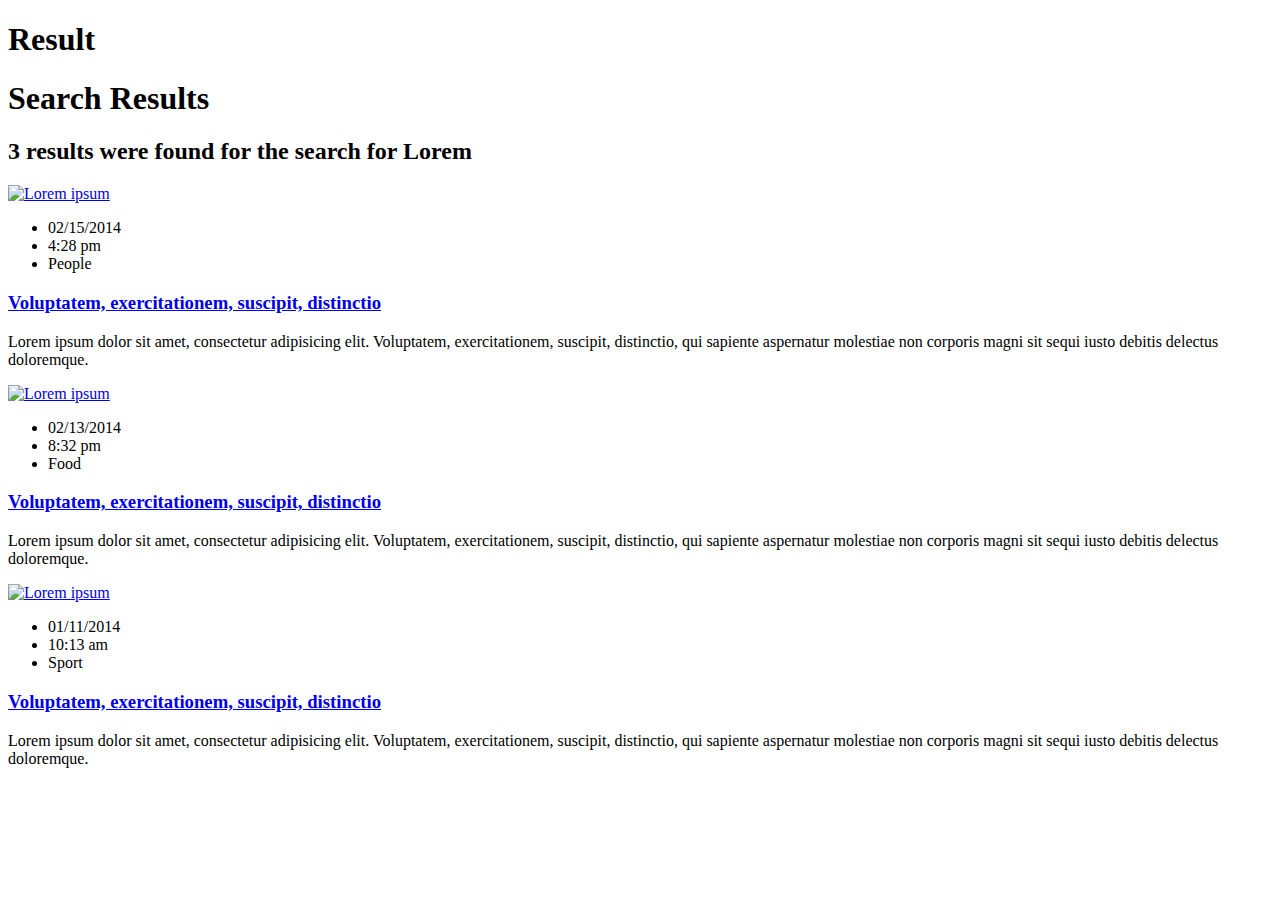
==== src/main/resources/templates/result.html @ 08041b1a "init" ====
<!DOCTYPE html>
<html lang="en" xmlns:th="http://www.thymeleaf.org">
<head>
    <meta charset="UTF-8">
    <title>Result</title>
</head>
<body>
    <h1>Result</h1>
    <div th:text="${message}"></div>
    <div class="container">

        <hgroup class="mb20">
            <h1>Search Results</h1>
            <h2 class="lead"><strong class="text-danger">3</strong> results were found for the search for <strong class="text-danger">Lorem</strong></h2>
        </hgroup>

        <section class="col-xs-12 col-sm-6 col-md-12">
            <article class="search-result row">
                <div class="col-xs-12 col-sm-12 col-md-3">
                    <a href="#" title="Lorem ipsum" class="thumbnail"><img src="http://lorempixel.com/250/140/people" alt="Lorem ipsum" /></a>
                </div>
                <div class="col-xs-12 col-sm-12 col-md-2">
                    <ul class="meta-search">
                        <li><i class="glyphicon glyphicon-calendar"></i> <span>02/15/2014</span></li>
                        <li><i class="glyphicon glyphicon-time"></i> <span>4:28 pm</span></li>
                        <li><i class="glyphicon glyphicon-tags"></i> <span>People</span></li>
                    </ul>
                </div>
                <div class="col-xs-12 col-sm-12 col-md-7 excerpet">
                    <h3><a href="#" title="">Voluptatem, exercitationem, suscipit, distinctio</a></h3>
                    <p>Lorem ipsum dolor sit amet, consectetur adipisicing elit. Voluptatem, exercitationem, suscipit, distinctio, qui sapiente aspernatur molestiae non corporis magni sit sequi iusto debitis delectus doloremque.</p>
                    <span class="plus"><a href="#" title="Lorem ipsum"><i class="glyphicon glyphicon-plus"></i></a></span>
                </div>
                <span class="clearfix borda"></span>
            </article>

            <article class="search-result row">
                <div class="col-xs-12 col-sm-12 col-md-3">
                    <a href="#" title="Lorem ipsum" class="thumbnail"><img src="http://lorempixel.com/250/140/food" alt="Lorem ipsum" /></a>
                </div>
                <div class="col-xs-12 col-sm-12 col-md-2">
                    <ul class="meta-search">
                        <li><i class="glyphicon glyphicon-calendar"></i> <span>02/13/2014</span></li>
                        <li><i class="glyphicon glyphicon-time"></i> <span>8:32 pm</span></li>
                        <li><i class="glyphicon glyphicon-tags"></i> <span>Food</span></li>
                    </ul>
                </div>
                <div class="col-xs-12 col-sm-12 col-md-7">
                    <h3><a href="#" title="">Voluptatem, exercitationem, suscipit, distinctio</a></h3>
                    <p>Lorem ipsum dolor sit amet, consectetur adipisicing elit. Voluptatem, exercitationem, suscipit, distinctio, qui sapiente aspernatur molestiae non corporis magni sit sequi iusto debitis delectus doloremque.</p>
                    <span class="plus"><a href="#" title="Lorem ipsum"><i class="glyphicon glyphicon-plus"></i></a></span>
                </div>
                <span class="clearfix borda"></span>
            </article>

            <article class="search-result row">
                <div class="col-xs-12 col-sm-12 col-md-3">
                    <a href="#" title="Lorem ipsum" class="thumbnail"><img src="http://lorempixel.com/250/140/sports" alt="Lorem ipsum" /></a>
                </div>
                <div class="col-xs-12 col-sm-12 col-md-2">
                    <ul class="meta-search">
                        <li><i class="glyphicon glyphicon-calendar"></i> <span>01/11/2014</span></li>
                        <li><i class="glyphicon glyphicon-time"></i> <span>10:13 am</span></li>
                        <li><i class="glyphicon glyphicon-tags"></i> <span>Sport</span></li>
                    </ul>
                </div>
                <div class="col-xs-12 col-sm-12 col-md-7">
                    <h3><a href="#" title="">Voluptatem, exercitationem, suscipit, distinctio</a></h3>
                    <p>Lorem ipsum dolor sit amet, consectetur adipisicing elit. Voluptatem, exercitationem, suscipit, distinctio, qui sapiente aspernatur molestiae non corporis magni sit sequi iusto debitis delectus doloremque.</p>
                    <span class="plus"><a href="#" title="Lorem ipsum"><i class="glyphicon glyphicon-plus"></i></a></span>
                </div>
                <span class="clearfix border"></span>
            </article>

        </section>
    </div>

</body>
</html>
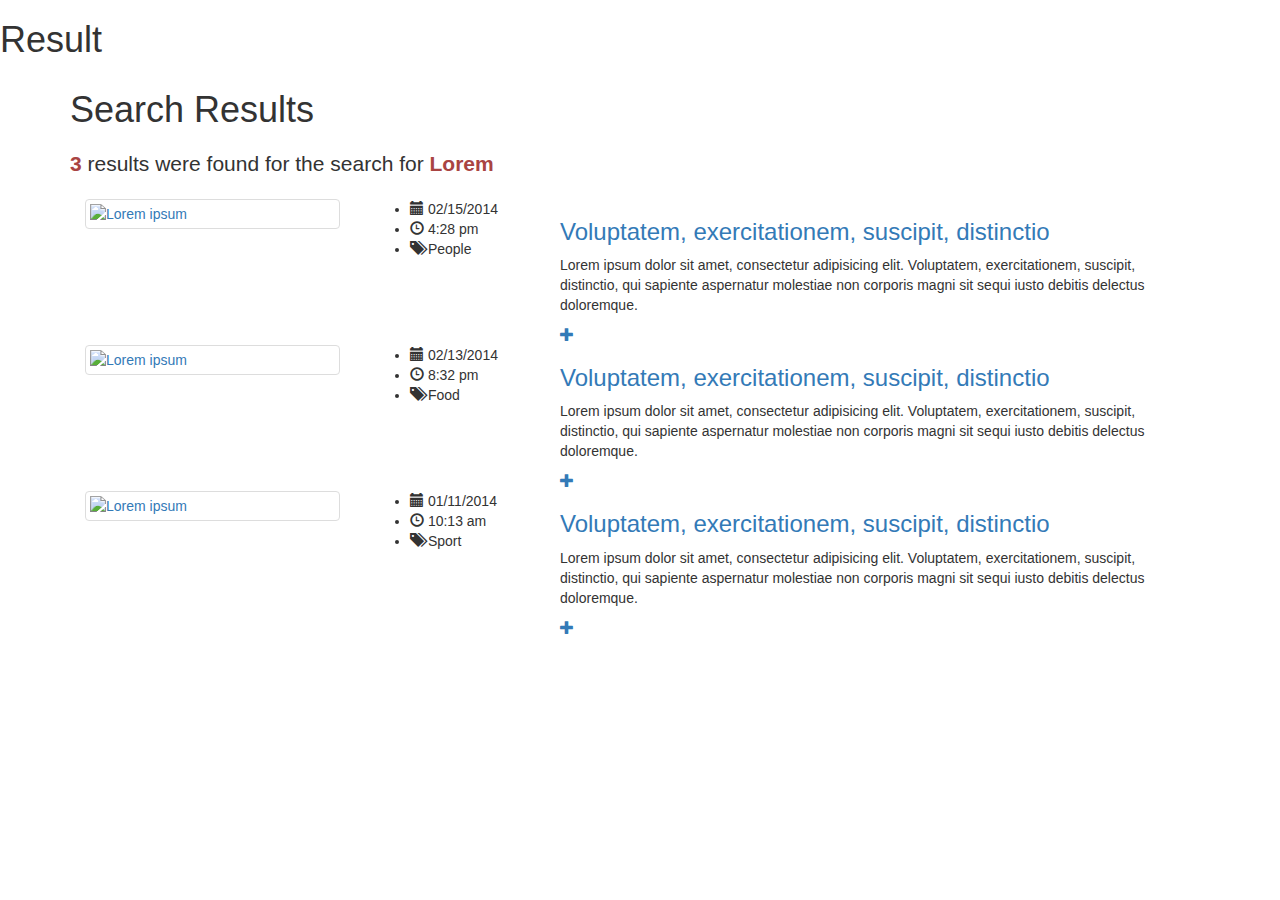
==== commit cca1978f: "refactor controller programs and + readme.md" ====
--- a/src/main/resources/templates/result.html
+++ b/src/main/resources/templates/result.html
@@ -3,6 +3,10 @@
 <head>
     <meta charset="UTF-8">
     <title>Result</title>
+    <link href="//netdna.bootstrapcdn.com/bootstrap/3.1.0/css/bootstrap.min.css" rel="stylesheet" id="bootstrap-css">
+    <link rel="stylesheet" href="result.css">
+    <script src="//netdna.bootstrapcdn.com/bootstrap/3.1.0/js/bootstrap.min.js"></script>
+    <script src="//code.jquery.com/jquery-1.11.1.min.js"></script>
 </head>
 <body>
     <h1>Result</h1>
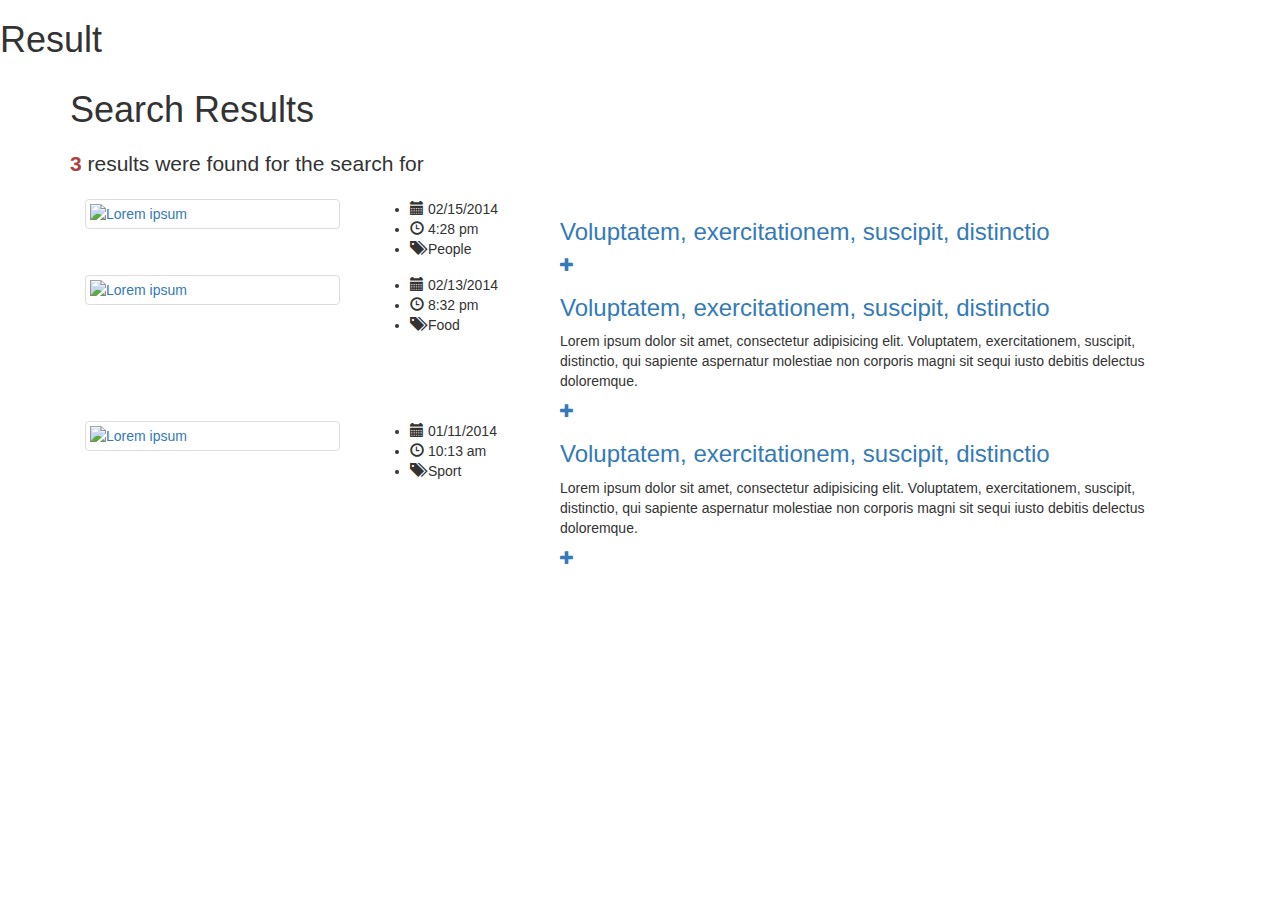
==== commit 87ebceff: "+ description output" ====
--- a/src/main/resources/templates/result.html
+++ b/src/main/resources/templates/result.html
@@ -15,7 +15,7 @@
 
         <hgroup class="mb20">
             <h1>Search Results</h1>
-            <h2 class="lead"><strong class="text-danger">3</strong> results were found for the search for <strong class="text-danger">Lorem</strong></h2>
+            <h2 class="lead"><strong class="text-danger">3</strong> results were found for the search for <strong class="text-danger" th:text="${message}" ></strong></h2>
         </hgroup>
 
         <section class="col-xs-12 col-sm-6 col-md-12">
@@ -32,7 +32,7 @@
                 </div>
                 <div class="col-xs-12 col-sm-12 col-md-7 excerpet">
                     <h3><a href="#" title="">Voluptatem, exercitationem, suscipit, distinctio</a></h3>
-                    <p>Lorem ipsum dolor sit amet, consectetur adipisicing elit. Voluptatem, exercitationem, suscipit, distinctio, qui sapiente aspernatur molestiae non corporis magni sit sequi iusto debitis delectus doloremque.</p>
+                    <p th:text="${method}"></p>
                     <span class="plus"><a href="#" title="Lorem ipsum"><i class="glyphicon glyphicon-plus"></i></a></span>
                 </div>
                 <span class="clearfix borda"></span>
